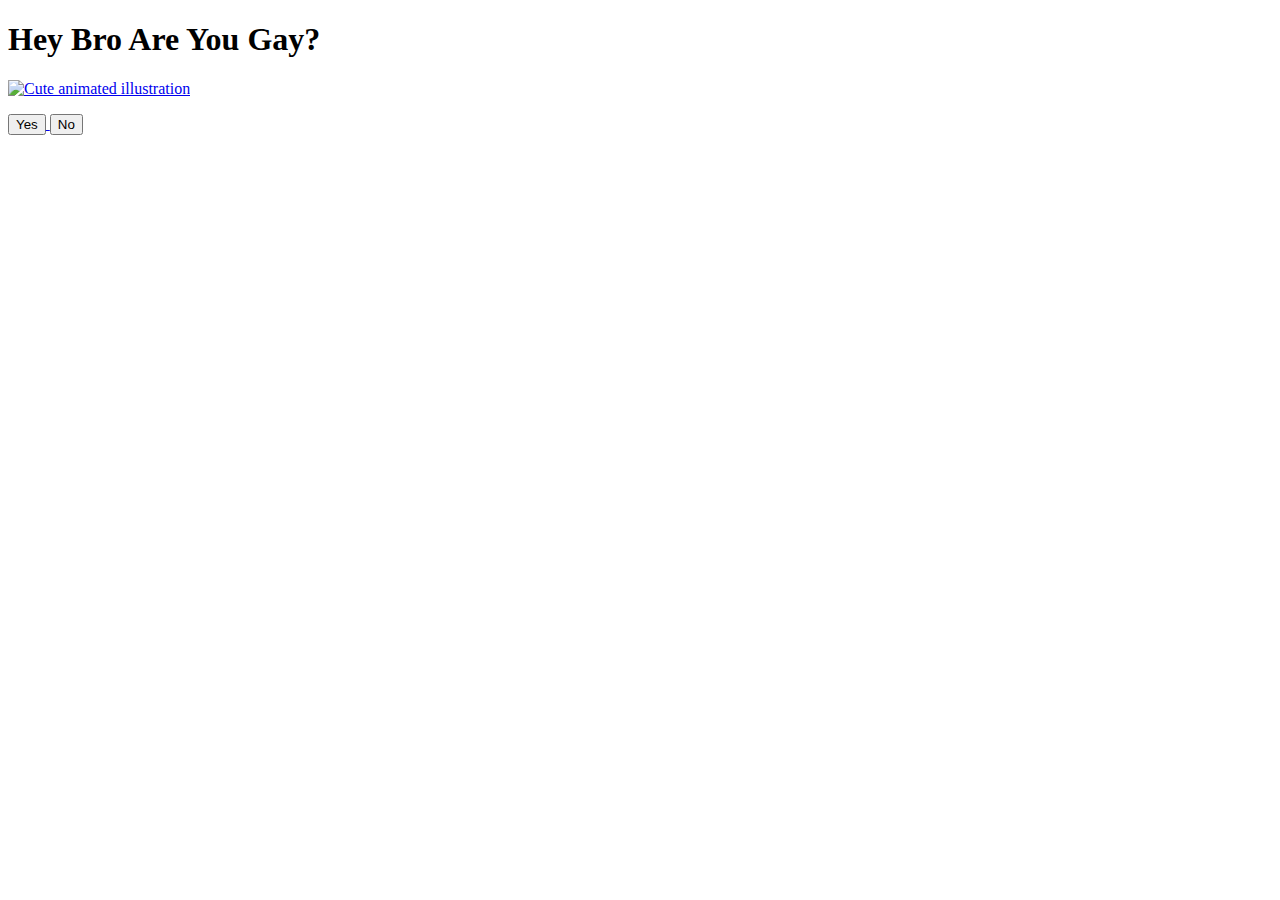
==== index.html @ d47f50d9 "index.html" ====
<!DOCTYPE html>
<html lang="en">
  <head>
    <link rel="stylesheet" href="style.css" />
  </head>
  <body>
    <div class="container">
      <div>
        <h1 class="header_text">Hey Bro Are You Gay?</h1>
      </div>
      <p>
        <a href="https://www.instagram.com/y_o_u_r__sb__/>@y_o_u_r__sb__</a>
      </p>
      <div class="gif_container">
        <img
          src="https://i.postimg.cc/1zGxPQfY/john-cena-im-watching-you.gif"
          alt="Cute animated illustration"
        />
      </div>
      <div class="buttons">
        <button class="btn" id="yesButton" onclick="nextPage()">Yes</button>
        <button
          class="btn"
          id="noButton"
          onmouseover="moveButton()"
          onclick="moveButton()"
        >
          No
        </button>

        <script>
          function nextPage() {
            window.location.href = "yes.html";
          }

          function moveButton() {
            var x =
              Math.random() *
              (window.innerWidth -
                document.getElementById("noButton").offsetWidth);
            var y =
              Math.random() *
              (window.innerHeight -
                document.getElementById("noButton").offsetHeight);
            document.getElementById("noButton").style.left = `${x}px`;
            document.getElementById("noButton").style.top = `${y}px`;
          }
        </script>
      </div>
    </div>
  </body>
</html>
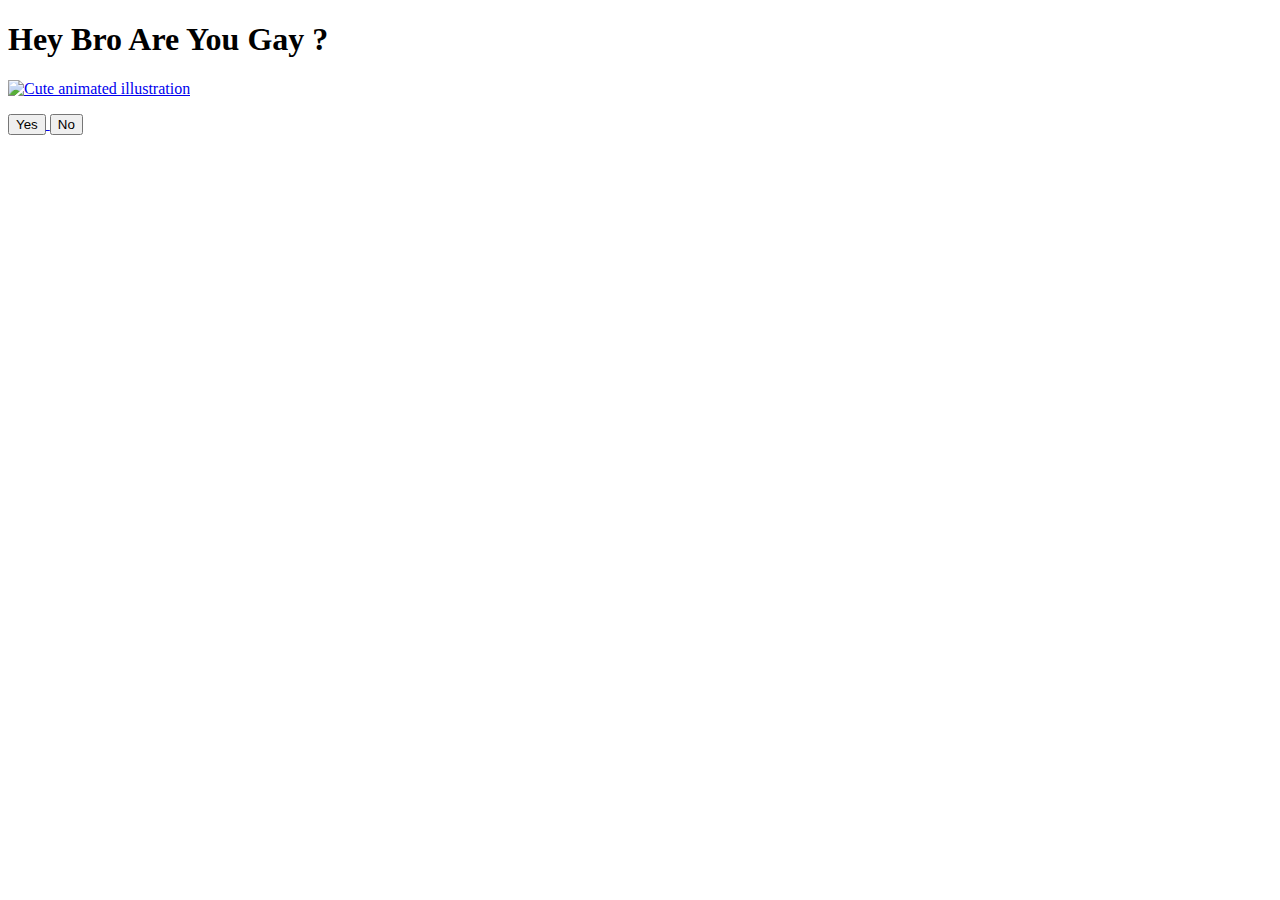
==== commit 480cdbb0: "Update index.html" ====
--- a/index.html
+++ b/index.html
@@ -6,7 +6,7 @@
   <body>
     <div class="container">
       <div>
-        <h1 class="header_text">Hey Bro Are You Gay?</h1>
+        <h1 class="header_text">Hey Bro Are You Gay ?</h1>
       </div>
       <p>
         <a href="https://www.instagram.com/y_o_u_r__sb__/>@y_o_u_r__sb__</a>
